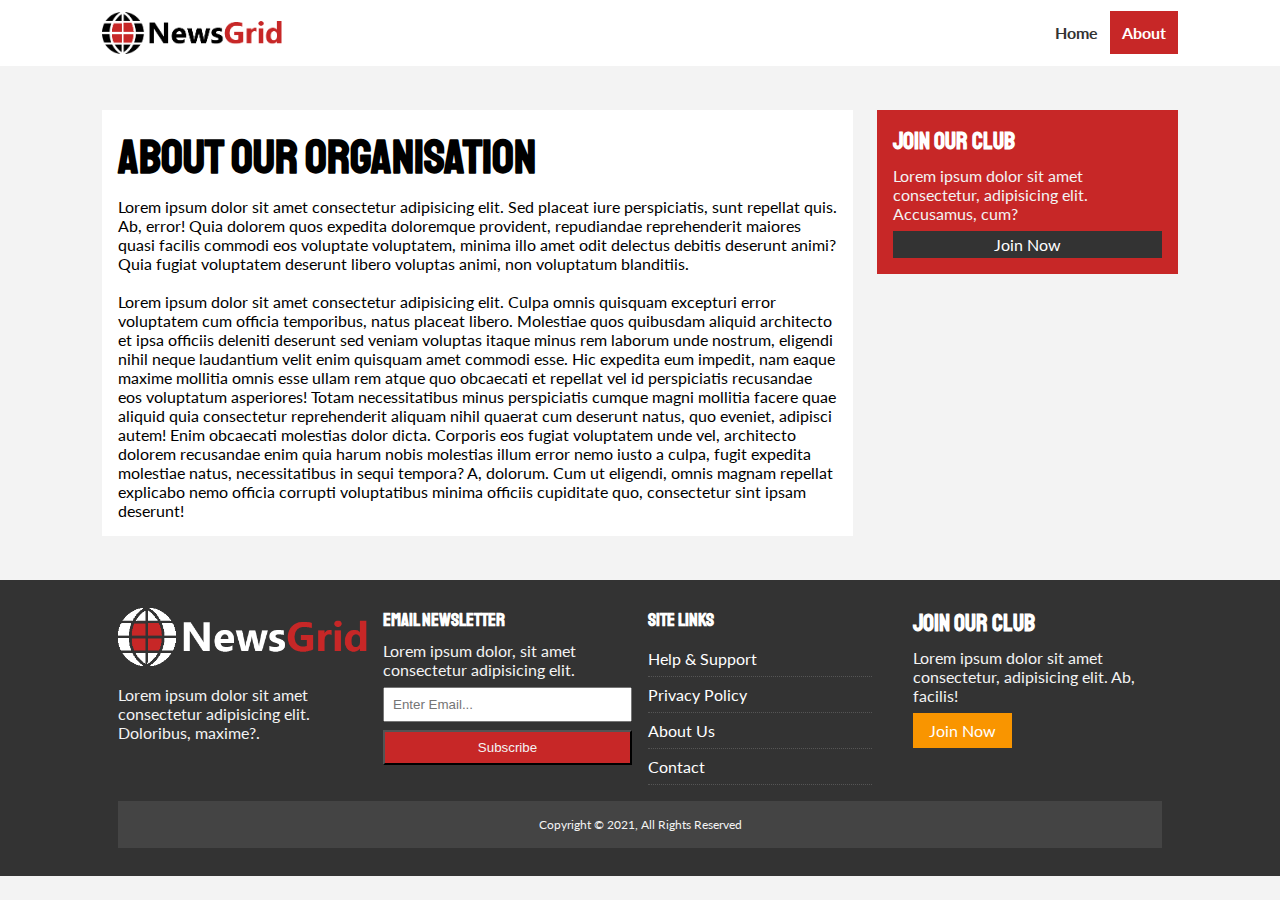
==== about.html @ 9d9fd3ea "Initial commit" ====
<!DOCTYPE html>
<html lang="en">
<head>
    <meta charset="UTF-8">
    <meta http-equiv="X-UA-Compatible" content="IE=edge">
    <meta name="viewport" content="width=device-width, initial-scale=1.0">
    <link rel="shortcut icon" type="image/x-icon" href="favicon.ico">
    <link rel="stylesheet" href="https://use.fontawesome.com/releases/v5.6.3/css/all.css" integrity="sha384-UHRtZLI+pbxtHCWp1t77Bi1L4ZtiqrqD80Kn4Z8NTSRyMA2Fd33n5dQ8lWUE00s/" crossorigin="anonymous">
    <link href="https://fonts.googleapis.com/css?family=Lato|Staatliches" rel="stylesheet">
    <link rel="stylesheet" href="css/style.css">
    <link rel="stylesheet" href="css/mobile.css" media="screen and (max-width:768px)">
    <title>NewsGrid | About</title>
</head>
<body>
    <nav id="main-nav">
        <div class="container">
            <img src="img/logo.png" alt="News" class="logo">
            <div class="social">
                <a href="https:\\facebook.com" target="_blank"><i class="fab fa-facebook fa-2x"></i></a>
                <a href="https:\\twitter.com" target="_blank"><i class="fab fa-twitter fa-2x"></i></a>
                <a href="https:\\instagram.com" target="_blank"><i class="fab fa-instagram fa-2x"></i></a>
                <a href="https:\\youtube.com" target="_blank"><i class="fab fa-youtube fa-2x"></i></a>
            </div>
            <ul>
                <li><a href="index.html">Home</a></li>
                <li><a class="current" href="about.html">About</a></li>
            </ul>
        </div>
    </nav>
    <section id="about">
        <div class="container">
            <div class="page-container">
                <article class="card">
                 <h1 class="l-heading">About Our Organisation</h1>
                 <p>Lorem ipsum dolor sit amet consectetur adipisicing elit. Sed placeat iure perspiciatis, sunt repellat quis. Ab, error! Quia dolorem quos expedita doloremque provident, repudiandae reprehenderit maiores quasi facilis commodi eos voluptate voluptatem, minima illo amet odit delectus debitis deserunt animi? Quia fugiat voluptatem deserunt libero voluptas animi, non voluptatum blanditiis.</p> 
                  <br>
                 <p>Lorem ipsum dolor sit amet consectetur adipisicing elit. Culpa omnis quisquam excepturi error voluptatem cum officia temporibus, natus placeat libero. Molestiae quos quibusdam aliquid architecto et ipsa officiis deleniti deserunt sed veniam voluptas itaque minus rem laborum unde nostrum, eligendi nihil neque laudantium velit enim quisquam amet commodi esse. Hic expedita eum impedit, nam eaque maxime mollitia omnis esse ullam rem atque quo obcaecati et repellat vel id perspiciatis recusandae eos voluptatum asperiores! Totam necessitatibus minus perspiciatis cumque magni mollitia facere quae aliquid quia consectetur reprehenderit aliquam nihil quaerat cum deserunt natus, quo eveniet, adipisci autem! Enim obcaecati molestias dolor dicta. Corporis eos fugiat voluptatem unde vel, architecto dolorem recusandae enim quia harum nobis molestias illum error nemo iusto a culpa, fugit expedita molestiae natus, necessitatibus in sequi tempora? A, dolorum. Cum ut eligendi, omnis magnam repellat explicabo nemo officia corrupti voluptatibus minima officiis cupiditate quo, consectetur sint ipsam deserunt!</p>
                </article>
                <aside class="bg-primary card">
                  <h2>Join Our Club</h2>
                 <p>Lorem ipsum dolor sit amet consectetur, adipisicing elit. Accusamus, cum?</p> 
                 <a href="#" class="btn btn-dark btn-block">Join Now</a>
                </aside>
            </div>
        </div>
    </section>
 <footer id="footer-info" class="bg-dark">
     <div class="container">
         <div class="footer-container">
             <div>
                 <img src="./img/logo_light.png" alt="">
                 <p>Lorem ipsum dolor sit amet consectetur adipisicing elit. Doloribus, maxime?.</p>
             </div>
             <div>
                 <h3>Email NewsLetter</h3>
                 <p>Lorem ipsum dolor, sit amet consectetur adipisicing elit.</p>
                 <input type="email" placeholder="Enter Email...">
                 <input type="submit" value="Subscribe" class="btn btn-primary">
             </div>
             <div>
                 <h3>Site Links</h3>
                 <ul class="list">
                     <li><a href="#">Help & Support</a></li>
                     <li><a href="#">Privacy Policy</a></li>
                     <li><a href="#">About Us</a></li>
                     <li><a href="#">Contact</a></li>
                 </ul>
             </div>
             <div>
                 <h2>Join Our Club</h2>
                 <p>Lorem ipsum dolor sit amet consectetur, adipisicing elit. Ab, facilis!</p>
                 <a href="#" class="btn btn-secondary">Join Now</a>
             </div>
             <p>Copyright &copy; 2021, All Rights Reserved</p>
         </div>
     </div>
 </footer>
</body>
</html>
---- css/style.css ----
:root{
--primary-color:#c72727;
--secondary-color:#f99500;
--light-color:#f3f3f3;
--dark-color:#333;
--max-width:1100px;
}
.category{
--sports-color:#f99500;
--ent-color:#a66bbe;
--tech-color:#009cff;
}
*{
margin:0;
padding:0;
box-sizing:border-box;
}
body{
font-family:'Lato',sans-serif;
background:var(--light-color);
}
ul{
list-style:none;
}
a{
text-decoration:none;
color:#333;
}
img{
width:100%;
}
/*Utility Classes*/
h1, h2, h3, h4, h5, h6{
font-family: 'Staatliches',cursive;
margin-bottom: 0.55rem;
line-height:1.3;
}
.container{
max-width: var(--max-width);
overflow:hidden;
margin:auto;
padding: 0.75rem;
}
.btn{
padding:0.25rem 0.75rem;
color:var(--light-color);
display:inline-block;
}
.btn-dark{background:var(--dark-color);}
.btn-primary{background:var(--primary-color);}
.btn-secondary{background:var(--secondary-color);}
.btn-block{
display:block;
width:100%;
text-align:center;
margin-top:0.5rem;
}
.btn:hover{
opacity:0.9;
}
.category{
display:inline-block;
border-radius:10px;
font-size:0.55rem;
text-transform:uppercase;
color:#fff;
margin-bottom:0.75rem;
padding:0.25rem 0.66rem;
}
.card{
background:#fff;
padding:1rem;
}
.py-1{padding:1.5rem 0}
.py-2{padding:2rem 0}
.py-3{padding:3rem 0}
.bg-dark{background:var(--dark-color);}
.bg-primary{background:var(--primary-color);}
.bg-secondary{background:var(--secondary-color);}
.bg-dark{
background:var(--dark-color);
color:var(--light-color);
}
.bg-primary{
background:var(--primary-color);
color:var(--light-color);
}
.bg-secondary{
background:var(--secondary-color);
color:var(--light-color);
}
.bg-dark h1,
.bg-dark h2,
.bg-dark h3,
.bg-dark a,
.bg-primary h1,
.bg-primary h2,
.bg-primary h3,
.bg-primary a,
.bg-secondary h1,
.bg-secondary h2,
.bg-secondary h3,
.bg-secondary a{
color:#fff;
}
.l-heading{
font-size:3rem;
}
.list li {
padding: .5rem 0;
border-bottom: #555 dotted 1px;
width: 90%;
}
.list li a:hover {
color: var(--primary-color) !important;
}
/*Main Navbar*/
#main-nav{
position:sticky;
top:0;
background:#fff;
z-index:2;
}
#main-nav .logo{
    width:180px;
}
#main-nav .container{
display:grid;
grid-template-columns: 6fr 3fr 2fr;
align-items:center;
}
#main-nav ul{
justify-self:end;
display:flex;
}
#main-nav ul li a{
padding:0.75rem;
font-weight:bold;
}
#main-nav ul li a.current{
    background:var(--primary-color);
    color:#fff;
}
#main-nav ul li a:hover{
background:var(--light-color);
color:#333;
}
#main-nav .social{
justify-self:center;
}
#main-nav .social i{
    padding-right:0.5rem;
    color:#777;
}
/*ShowCase*/
#showcase{
background:var(--dark-color);
color:var(--light-color);
padding:2rem;
position:relative;
}
#showcase:before{
content:'';
background:url(../img/featured.jpg) no-repeat center center/cover;
position:absolute;
top:0;
left:0;
width:100%;
height:100%;
opacity:0.4;
}
#showcase .showcase-container{
display:grid;
grid-template-columns:repeat(2, 1fr);
align-items:center;
justify-content:center;
height:50vh;
}
.sports-category{background:var(--sports-color);}
.ent-category{background:var(--ent-color);}
.tech-category{background:var(--tech-color);}
#showcase .showcase-container p{
margin-bottom:1rem;
}
#showcase .showcase-content{
z-index:1;
}
/*Articles*/
#home-articles .articles-container{
display:grid;
grid-template-columns:repeat(3, 1fr);
grid-gap:1rem;
}
#home-articles .articles-container > *:first-child,
#home-articles .articles-container > *:last-child{
display:grid;
grid-template-columns:repeat(2, 1fr);
grid-gap:1rem;
align-items:center;
grid-column:1 / span 2;
}
#home-articles .articles-container > *:last-child{
grid-column:2/ span 2;
}
/*Footer*/
#footer-info .footer-container{
display:grid;
grid-template-columns:repeat(4, 1fr);
grid-gap:1rem;
padding:1rem;
}
#footer-info .footer-container div:first-child img{
margin-bottom:1rem;
}
#footer-info .footer-container > p{
background:rgb(68, 68, 68);
grid-column: 1/ span 4;
padding:1rem;
text-align:center;
font-size: 0.75rem;
}
#footer-info .footer-container div:nth-child(2) input {
width:100%;
margin-top:0.5rem;
padding:0.5rem;
}
#footer-info .footer-container div:nth-child(4) a{
margin-top:0.5rem;
padding:0.5rem 1rem;
}
/*Main article*/
.page-container {
    display: grid;
    grid-template-columns: 5fr 2fr;
    margin: 2rem 0;
    grid-gap: 1.5rem;
  }
  
  .page-container > *:first-child {
    grid-row: 1 / span 3;
  }
/*Main Article*/
#article .meta{
display:flex;
justify-content:space-between;
align-items:center;
background:#eee;
padding:0.25rem;
}
#article .meta .category{
margin-top:0.5rem;
}
---- css/mobile.css ----
/*Nav Bar*/
#main-nav .social{
   display:none;
}
#main-nav .container{
    grid-template-columns:1fr;
}
#main-nav .logo,
#main-nav ul{
    justify-self:center;
}
#main-nav .logo{
    margin-bottom:0.75rem;
}
#main-nav ul li a{
    padding: 0.25rem;
}
/*Showcase*/
#showcase .showcase-container{
    grid-template-columns:1fr;
}
/*Articles*/
#home-articles .articles-container{
    grid-template-columns:repeat(2, 1fr);
}
#home-articles .articles-container *:first-child,
#home-articles .articles-container *:last-child{
    grid-template-columns:1fr;
    grid-column:1;
}
/*Main Article*/
.page-container{
    grid-template-columns:1fr;
    text-align:center;
}
/*Main footer*/
#footer-info .footer-container{
    align-items:center;
    justify-content:center;
    text-align:center;
}
#footer-info .footer-container,
#footer-info .footer-container > p{
    grid-template-columns:1fr;
    grid-column:1;
}
#footer-info .footer-container > *:first-child img{
    width:180px;
}
#footer-info .footer-container div:first-child,
#footer-info .footer-container div:nth-child(2){
    border-bottom: #555 dotted 1px;
    padding:0.5rem;
}
@media(max-width:600px){
    .l-heading{
        font-size:2rem;
    }
    #home-articles .articles-container{
        grid-template-columns:1fr;
        align-items:center;
        text-align:center;
        justify-content:center;
    }
}
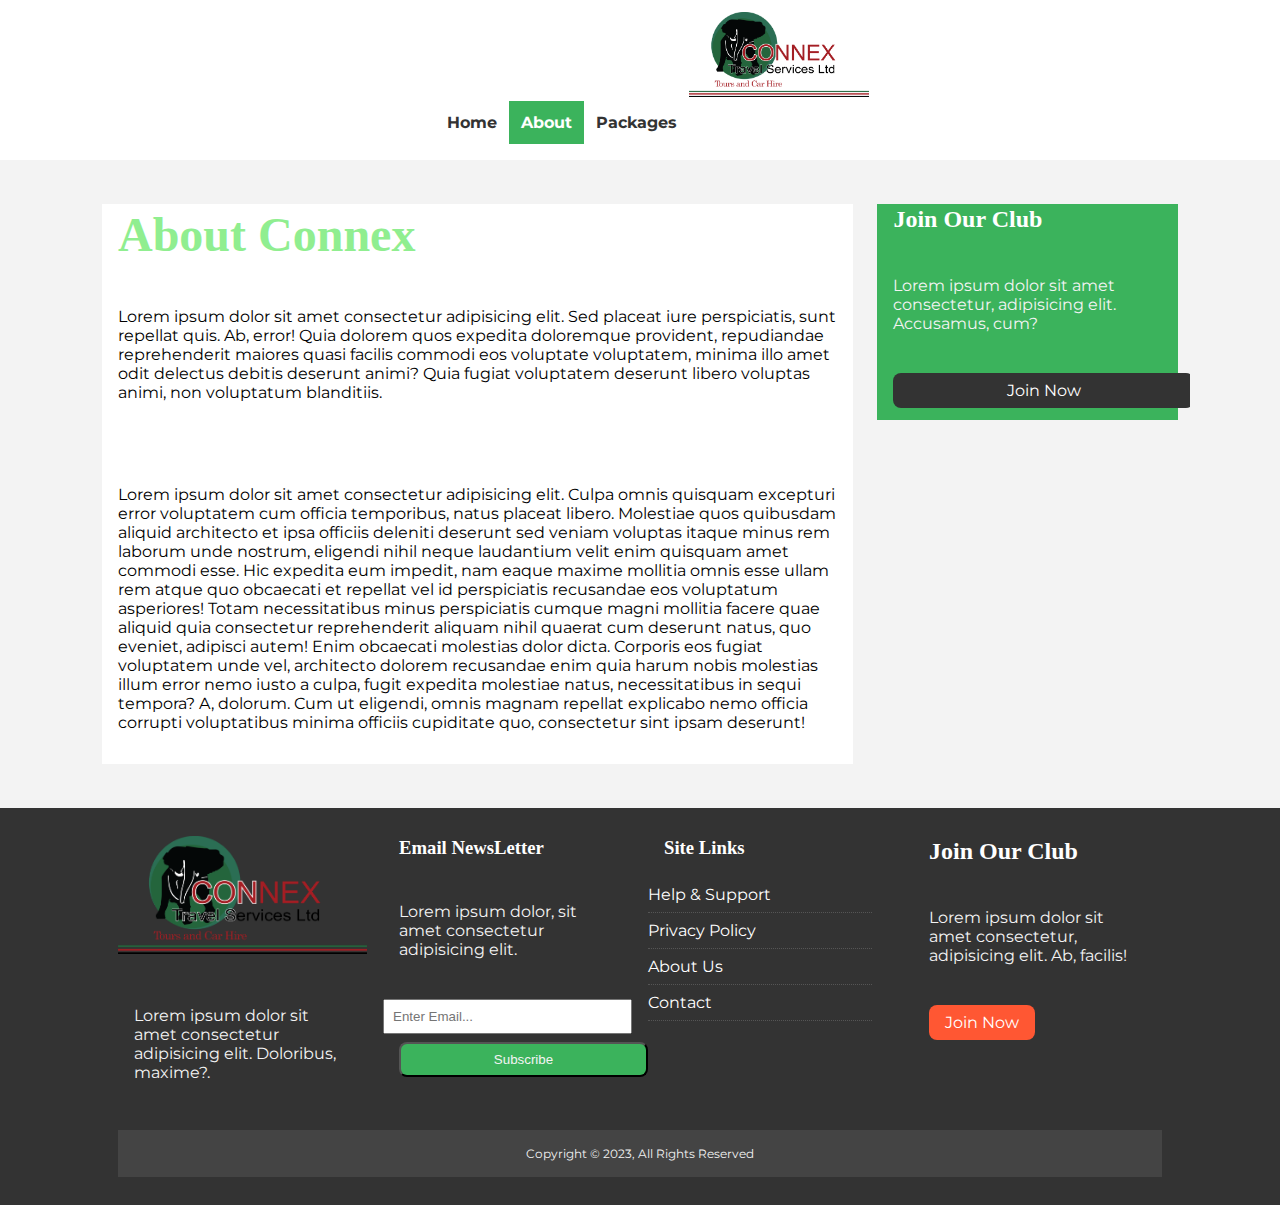
==== commit 131b52eb: "First commit- Waiting for Owen's changes" ====
--- a/about.html
+++ b/about.html
@@ -5,8 +5,9 @@
     <meta http-equiv="X-UA-Compatible" content="IE=edge">
     <meta name="viewport" content="width=device-width, initial-scale=1.0">
     <link rel="shortcut icon" type="image/x-icon" href="favicon.ico">
-    <link rel="stylesheet" href="https://use.fontawesome.com/releases/v5.6.3/css/all.css" integrity="sha384-UHRtZLI+pbxtHCWp1t77Bi1L4ZtiqrqD80Kn4Z8NTSRyMA2Fd33n5dQ8lWUE00s/" crossorigin="anonymous">
-    <link href="https://fonts.googleapis.com/css?family=Lato|Staatliches" rel="stylesheet">
+    <link rel="preconnect" href="https://fonts.googleapis.com">
+<link rel="preconnect" href="https://fonts.gstatic.com" crossorigin>
+<link href="https://fonts.googleapis.com/css2?family=Montserrat&family=Permanent+Marker&display=swap" rel="stylesheet">
     <link rel="stylesheet" href="css/style.css">
     <link rel="stylesheet" href="css/mobile.css" media="screen and (max-width:768px)">
     <title>NewsGrid | About</title>
@@ -14,7 +15,8 @@
 <body>
     <nav id="main-nav">
         <div class="container">
-            <img src="img/logo.png" alt="News" class="logo">
+            <div></div>
+            <img class="logo"src="./img/Asset 6.png" alt="">
             <div class="social">
                 <a href="https:\\facebook.com" target="_blank"><i class="fab fa-facebook fa-2x"></i></a>
                 <a href="https:\\twitter.com" target="_blank"><i class="fab fa-twitter fa-2x"></i></a>
@@ -22,8 +24,9 @@
                 <a href="https:\\youtube.com" target="_blank"><i class="fab fa-youtube fa-2x"></i></a>
             </div>
             <ul>
-                <li><a href="index.html">Home</a></li>
-                <li><a class="current" href="about.html">About</a></li>
+                <li><a class="list" href="index.html">Home</a></li>
+                <li><a class=" current list"href="about.html">About</a></li>
+                <li><a class=""href="#">Packages</a></li>
             </ul>
         </div>
     </nav>
@@ -31,7 +34,7 @@
         <div class="container">
             <div class="page-container">
                 <article class="card">
-                 <h1 class="l-heading">About Our Organisation</h1>
+                 <h1 class="l-heading">About Connex</h1>
                  <p>Lorem ipsum dolor sit amet consectetur adipisicing elit. Sed placeat iure perspiciatis, sunt repellat quis. Ab, error! Quia dolorem quos expedita doloremque provident, repudiandae reprehenderit maiores quasi facilis commodi eos voluptate voluptatem, minima illo amet odit delectus debitis deserunt animi? Quia fugiat voluptatem deserunt libero voluptas animi, non voluptatum blanditiis.</p> 
                   <br>
                  <p>Lorem ipsum dolor sit amet consectetur adipisicing elit. Culpa omnis quisquam excepturi error voluptatem cum officia temporibus, natus placeat libero. Molestiae quos quibusdam aliquid architecto et ipsa officiis deleniti deserunt sed veniam voluptas itaque minus rem laborum unde nostrum, eligendi nihil neque laudantium velit enim quisquam amet commodi esse. Hic expedita eum impedit, nam eaque maxime mollitia omnis esse ullam rem atque quo obcaecati et repellat vel id perspiciatis recusandae eos voluptatum asperiores! Totam necessitatibus minus perspiciatis cumque magni mollitia facere quae aliquid quia consectetur reprehenderit aliquam nihil quaerat cum deserunt natus, quo eveniet, adipisci autem! Enim obcaecati molestias dolor dicta. Corporis eos fugiat voluptatem unde vel, architecto dolorem recusandae enim quia harum nobis molestias illum error nemo iusto a culpa, fugit expedita molestiae natus, necessitatibus in sequi tempora? A, dolorum. Cum ut eligendi, omnis magnam repellat explicabo nemo officia corrupti voluptatibus minima officiis cupiditate quo, consectetur sint ipsam deserunt!</p>
@@ -48,14 +51,16 @@
      <div class="container">
          <div class="footer-container">
              <div>
-                 <img src="./img/logo_light.png" alt="">
+                 <img src="./img/Asset 6.png" alt="">
                  <p>Lorem ipsum dolor sit amet consectetur adipisicing elit. Doloribus, maxime?.</p>
              </div>
              <div>
                  <h3>Email NewsLetter</h3>
                  <p>Lorem ipsum dolor, sit amet consectetur adipisicing elit.</p>
-                 <input type="email" placeholder="Enter Email...">
-                 <input type="submit" value="Subscribe" class="btn btn-primary">
+                 <form name="contact" method="POST" data-netlify="true">
+                    <input type="email" placeholder="Enter Email...">
+                    <input type="submit" value="Subscribe" class="btn btn-primary">
+                </form>
              </div>
              <div>
                  <h3>Site Links</h3>
@@ -71,7 +76,7 @@
                  <p>Lorem ipsum dolor sit amet consectetur, adipisicing elit. Ab, facilis!</p>
                  <a href="#" class="btn btn-secondary">Join Now</a>
              </div>
-             <p>Copyright &copy; 2021, All Rights Reserved</p>
+             <p>Copyright &copy; 2023, All Rights Reserved</p>
          </div>
      </div>
  </footer>
--- a/css/style.css
+++ b/css/style.css
@@ -1,14 +1,14 @@
 :root{
---primary-color:#c72727;
---secondary-color:#f99500;
+--secondary-color:#FF5733;
+--primary-color:#3BB35C;
 --light-color:#f3f3f3;
 --dark-color:#333;
 --max-width:1100px;
 }
 .category{
---sports-color:#f99500;
+--wildlife-color:#f99500;
 --ent-color:#a66bbe;
---tech-color:#009cff;
+--nature-color:#009cff;
 }
 *{
 margin:0;
@@ -16,11 +16,13 @@
 box-sizing:border-box;
 }
 body{
-font-family:'Lato',sans-serif;
+font-family: 'Montserrat', sans-serif;
 background:var(--light-color);
 }
 ul{
+margin-top: 1rem;
 list-style:none;
+margin-bottom: 1rem;
 }
 a{
 text-decoration:none;
@@ -29,11 +31,16 @@
 img{
 width:100%;
 }
+p{
+padding:2rem 1rem;
+}
 /*Utility Classes*/
 h1, h2, h3, h4, h5, h6{
-font-family: 'Staatliches',cursive;
+font-family: 'Permanent Marker', cursive;
 margin-bottom: 0.55rem;
 line-height:1.3;
+color: #90EE90;
+padding-left: 1rem;
 }
 .container{
 max-width: var(--max-width);
@@ -41,10 +48,15 @@
 margin:auto;
 padding: 0.75rem;
 }
+.text-center{
+justify-content: center;
+}
 .btn{
-padding:0.25rem 0.75rem;
+padding:0.5rem 0.75rem;
+margin: 0.75rem 1rem;
 color:var(--light-color);
 display:inline-block;
+border-radius: 0.5rem;
 }
 .btn-dark{background:var(--dark-color);}
 .btn-primary{background:var(--primary-color);}
@@ -57,19 +69,23 @@
 }
 .btn:hover{
 opacity:0.9;
+background: var(--primary-color);
+color: #ffff;
 }
 .category{
 display:inline-block;
 border-radius:10px;
-font-size:0.55rem;
+font-size:0.85rem;
 text-transform:uppercase;
 color:#fff;
 margin-bottom:0.75rem;
 padding:0.25rem 0.66rem;
+
 }
 .card{
 background:#fff;
-padding:1rem;
+padding:0;
+align-items:center;
 }
 .py-1{padding:1.5rem 0}
 .py-2{padding:2rem 0}
@@ -107,7 +123,7 @@
 font-size:3rem;
 }
 .list li {
-padding: .5rem 0;
+padding: .5rem 0rem;
 border-bottom: #555 dotted 1px;
 width: 90%;
 }
@@ -122,7 +138,7 @@
 z-index:2;
 }
 #main-nav .logo{
-    width:180px;
+width:180px;
 }
 #main-nav .container{
 display:grid;
@@ -132,6 +148,7 @@
 #main-nav ul{
 justify-self:end;
 display:flex;
+justify-content: space-between;
 }
 #main-nav ul li a{
 padding:0.75rem;
@@ -161,7 +178,7 @@
 }
 #showcase:before{
 content:'';
-background:url(../img/featured.jpg) no-repeat center center/cover;
+background:url(/img/photo-1574870111867-089730e5a72b.avif) no-repeat center center/cover;
 position:absolute;
 top:0;
 left:0;
@@ -176,9 +193,9 @@
 justify-content:center;
 height:50vh;
 }
-.sports-category{background:var(--sports-color);}
-.ent-category{background:var(--ent-color);}
-.tech-category{background:var(--tech-color);}
+.wildlife-category{background:var(--wildlife-color);}
+.animals-category{background:var(--ent-color);}
+.nature-category{background:var(--nature-color);}
 #showcase .showcase-container p{
 margin-bottom:1rem;
 }
@@ -188,20 +205,21 @@
 /*Articles*/
 #home-articles .articles-container{
 display:grid;
-grid-template-columns:repeat(3, 1fr);
-grid-gap:1rem;
-}
-#home-articles .articles-container > *:first-child,
+grid-template-columns:repeat(1, 1fr);
+grid-gap:2rem;
+padding: 4rem
+}
+/* #home-articles .articles-container > *:first-child,
 #home-articles .articles-container > *:last-child{
 display:grid;
 grid-template-columns:repeat(2, 1fr);
 grid-gap:1rem;
 align-items:center;
 grid-column:1 / span 2;
-}
-#home-articles .articles-container > *:last-child{
+} */
+/* #home-articles .articles-container > *:last-child{
 grid-column:2/ span 2;
-}
+} */
 /*Footer*/
 #footer-info .footer-container{
 display:grid;
--- a/css/mobile.css
+++ b/css/mobile.css
@@ -13,7 +13,9 @@
     margin-bottom:0.75rem;
 }
 #main-nav ul li a{
-    padding: 0.25rem;
+    padding: 1rem;
+    padding-bottom: 0.75rem;
+    margin-left: 2.5rem;
 }
 /*Showcase*/
 #showcase .showcase-container{
@@ -21,7 +23,7 @@
 }
 /*Articles*/
 #home-articles .articles-container{
-    grid-template-columns:repeat(2, 1fr);
+    grid-template-columns:repeat(1, 1fr);
 }
 #home-articles .articles-container *:first-child,
 #home-articles .articles-container *:last-child{
@@ -34,11 +36,6 @@
     text-align:center;
 }
 /*Main footer*/
-#footer-info .footer-container{
-    align-items:center;
-    justify-content:center;
-    text-align:center;
-}
 #footer-info .footer-container,
 #footer-info .footer-container > p{
     grid-template-columns:1fr;
